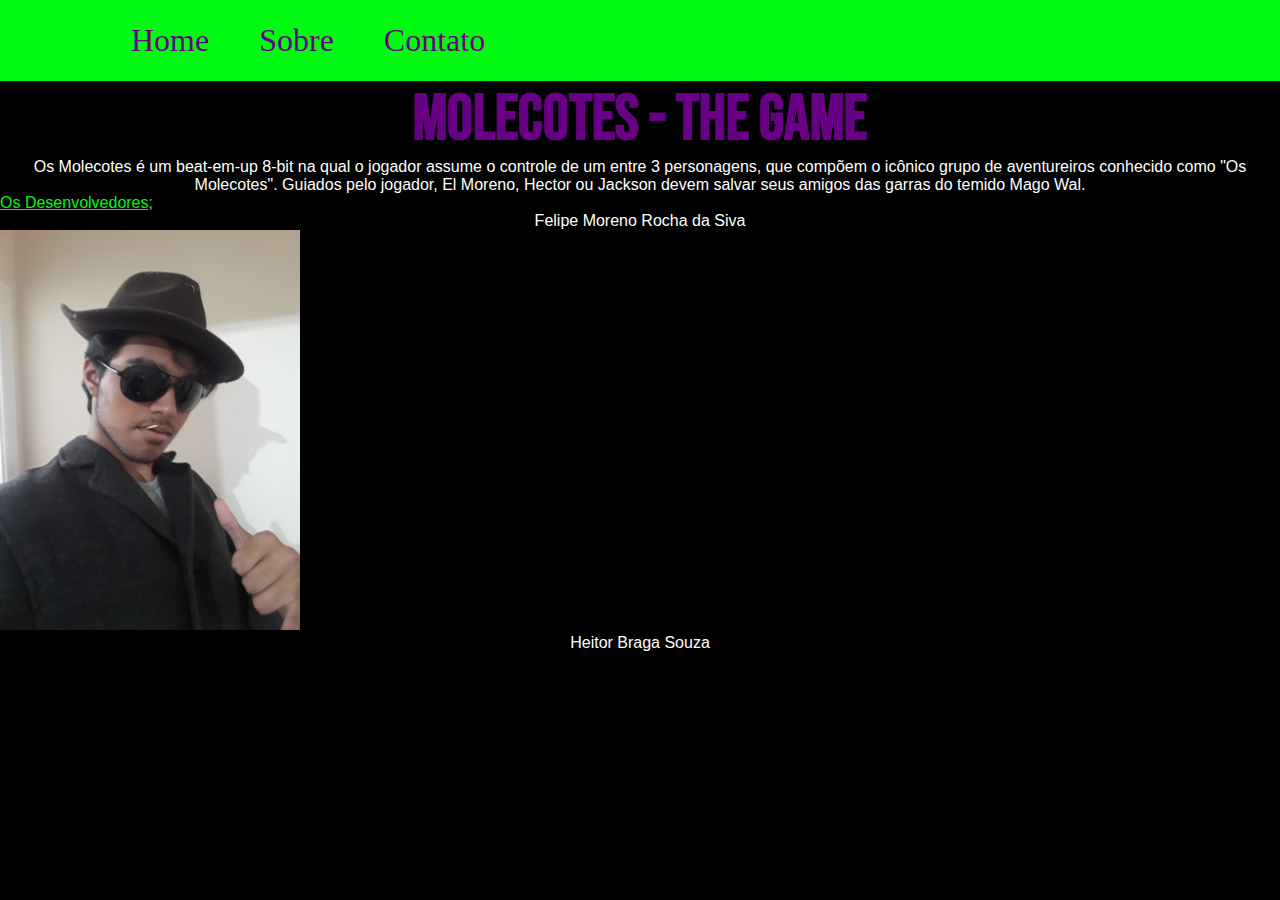
==== index.html @ 23020455 "Add files via upload" ====
<!DOCTYPE html>
<html>
<head>
  <meta charset="utf-8">
  <meta name="viewport" content="width=device-width">
  <title>Os Molecotes - Oficial</title>
  <link href="css/style.css" rel="stylesheet" type="text/css" />
  <link rel="preconnect" href="https://fonts.googleapis.com">
  <link rel="preconnect" href="https://fonts.gstatic.com" crossorigin>
  <link href="https://fonts.googleapis.com/css2?family=Bebas+Neue&display=swap" rel="stylesheet">
</head>

  <body>
    <header  class="cabecalho">
      <nav  class="cabecalho__menu">
        <a class="cabecalho__menu__link" href ="index.html"> Home </a>
        <a class="cabecalho__menu__link" href ="sobre.html"> Sobre </a>
        <a class="cabecalho__menu__link" href ="contato.html"> Contato </a>
    </nav>
    </header>
    <h1>Molecotes - The Game</h1>
    <p >
    Os Molecotes é um beat-em-up 8-bit na qual o jogador assume o controle de um entre 3 personagens, que compõem o icônico grupo de aventureiros conhecido como "Os Molecotes". Guiados pelo jogador, El Moreno, Hector ou Jackson devem salvar seus amigos das garras do temido Mago Wal.
    </p>

    
    
    <a href="">Os Desenvolvedores;</a>

   

    <p>
       Felipe Moreno Rocha da Siva
    </p>

    <img src="img/moreno.jpg" alt="Felipão" width="300" >

    <p>
      Heitor Braga Souza
    </p>

    </body>
    
</html>
---- css/style.css ----
html {
  height: 100%;
  width: 100%;
}


body{
  background-color: #000000;  
  color: #ffffff;
  font-family: Verdana, Geneva, Tahoma, sans-serif;
}

@import url('https://fonts.googleapis.com/css2?family=Open+Sans:wght@300;400;500&display=swap');
:root{
    --fonte-titulo:"Open Sans";
    --fonte-texto:"Open Sans", "sans-serif";
    --cor-titulo:rgb(104, 0, 133);
  --fundo-titulo:rgb(0, 250, 17);
}
*{
    margin: 0;
    padding: 0;
}
body{
    box-sizing: border-box;
    background-color: black;
    color:white;
}
.cabecalho{
    padding: 1.5% 0% 1.5% 10%;
    background-image: linear-gradient(var(--fundo-titulo),#00fa11);
    border: solid;
    border-color: rgb(0, 250, 17);
}
.cabecalho__menu {
    display:flex;
    gap: 50px;
}
.cabecalho__menu__link{
    font-family: var(--fonte-titulo);
    font-size: 2.0rem;
    font-weight: 500;
    color: var(--cor-titulo);
    text-decoration: none;
}


h1{
  text-align: center;
  color: #680085;
  font-family: "Bebas Neue", sans-serif;
  font-size: 400%;
  
}
p{
  text-align: justify;
   text-align: center;
}
a{
  text-decoration: nome;
  color: #00fa11;
  size: 14px
  ;
}
a:hover{
  color:#680085;
  size: 16px;
}

p2{
  text-decoration: nome;
  color: #00fa11;
  size: 14px
  text-align: center
  ;
  }
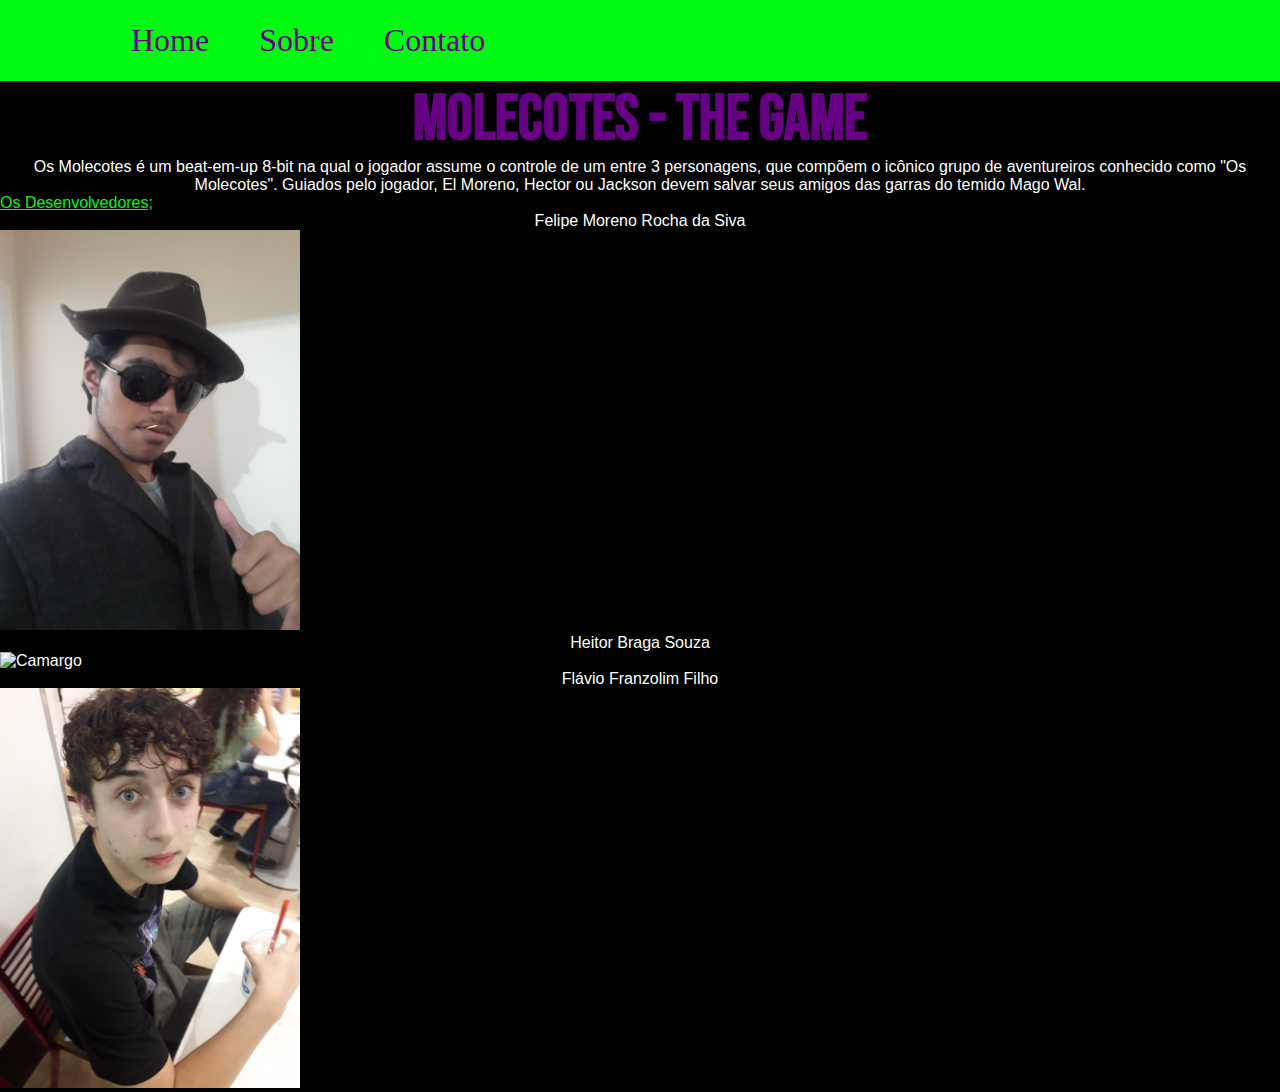
==== commit 955f9431: "Add files via upload" ====
--- a/index.html
+++ b/index.html
@@ -39,6 +39,13 @@
       Heitor Braga Souza
     </p>
 
+    <img src="img/hector.jpg" alt="Camargo" width="300" >
+
+    <p> Flávio Franzolim Filho </p>
+     <img src="img/faf.jpg" alt="Wal" width="300" >
+
+    
+
     </body>
     
 </html>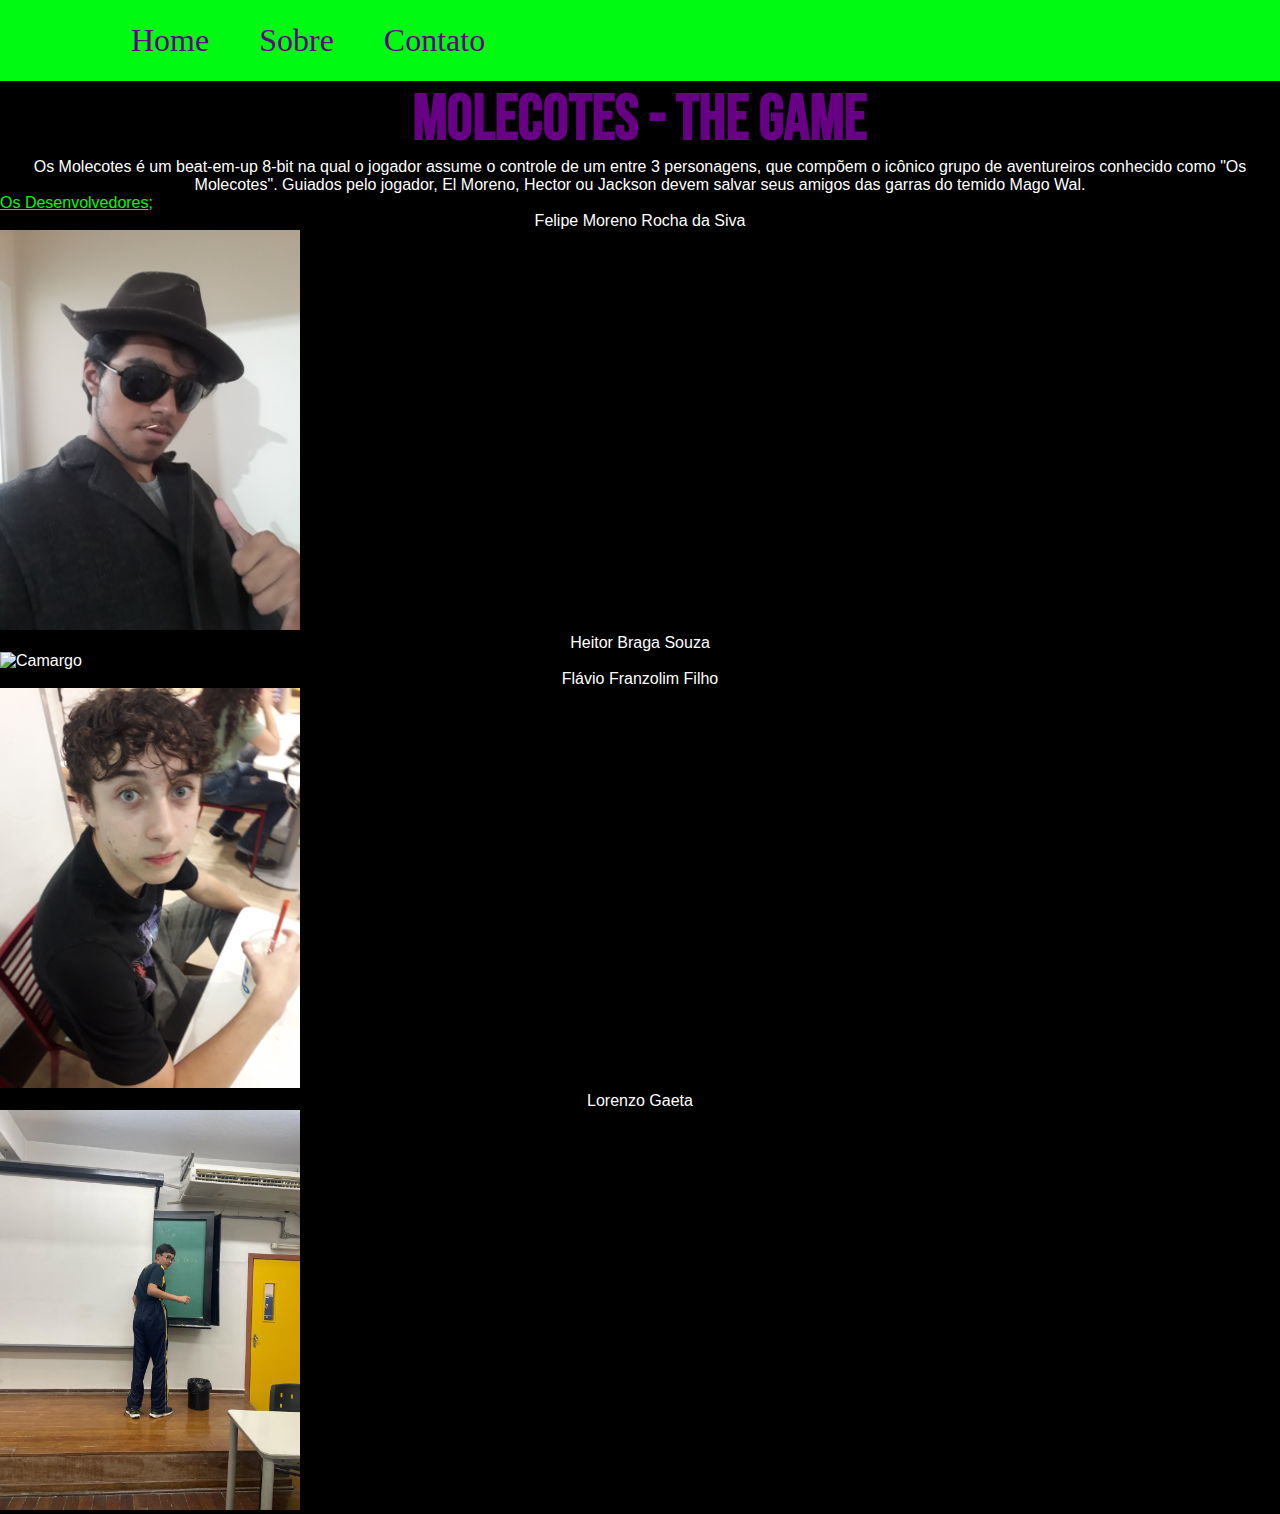
==== commit 467c924b: "Add files via upload" ====
--- a/index.html
+++ b/index.html
@@ -44,6 +44,8 @@
     <p> Flávio Franzolim Filho </p>
      <img src="img/faf.jpg" alt="Wal" width="300" >
 
+    <p> Lorenzo Gaeta </p>
+     <img src="img/fino.jpg" alt="BeiBei" width="300" >
     
 
     </body>
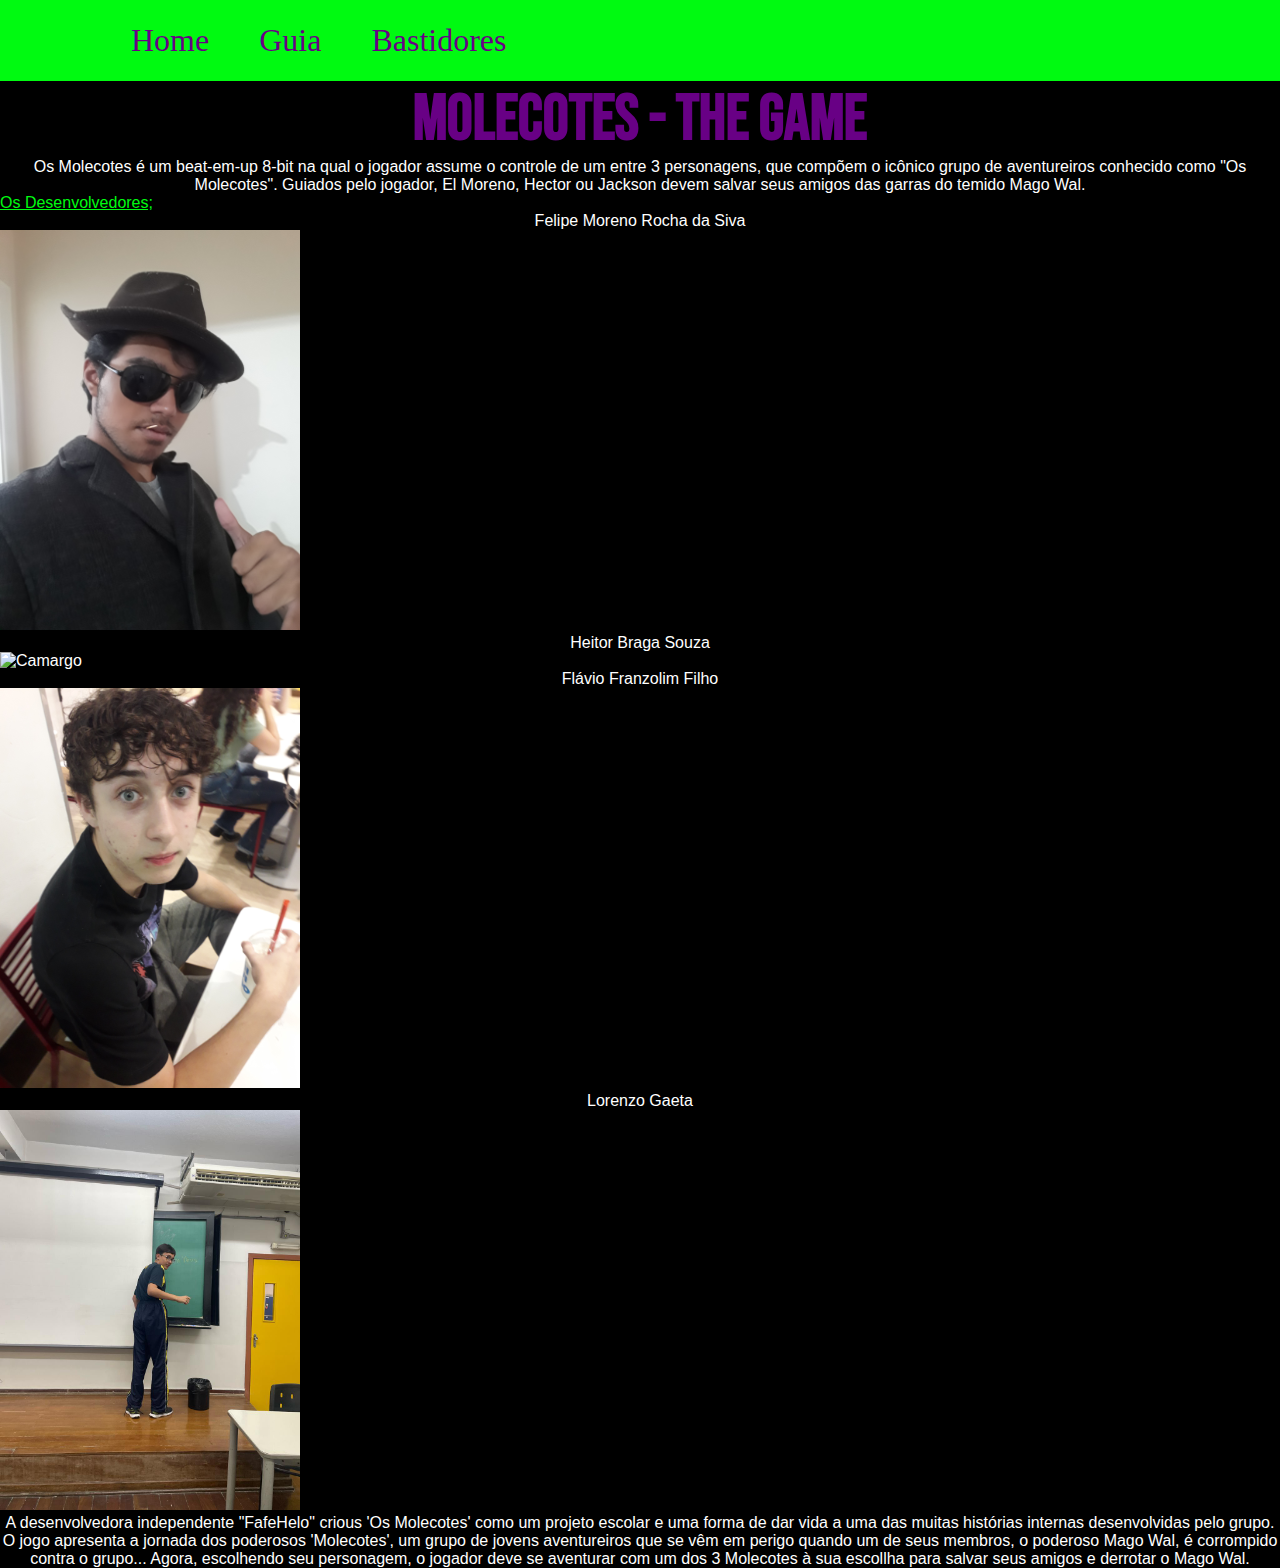
==== commit 740f55c9: "Add files via upload" ====
--- a/index.html
+++ b/index.html
@@ -14,8 +14,8 @@
     <header  class="cabecalho">
       <nav  class="cabecalho__menu">
         <a class="cabecalho__menu__link" href ="index.html"> Home </a>
-        <a class="cabecalho__menu__link" href ="sobre.html"> Sobre </a>
-        <a class="cabecalho__menu__link" href ="contato.html"> Contato </a>
+        <a class="cabecalho__menu__link" href ="sobre.html"> Guia </a>
+        <a class="cabecalho__menu__link" href ="contato.html"> Bastidores </a>
     </nav>
     </header>
     <h1>Molecotes - The Game</h1>
@@ -46,6 +46,10 @@
 
     <p> Lorenzo Gaeta </p>
      <img src="img/fino.jpg" alt="BeiBei" width="300" >
+
+    <p >
+      A desenvolvedora independente "FafeHelo" crious 'Os Molecotes' como um projeto escolar e uma forma de dar vida a uma das muitas histórias internas desenvolvidas pelo grupo. O jogo apresenta a jornada dos poderosos 'Molecotes', um grupo de jovens aventureiros que se vêm em perigo quando um de seus membros, o poderoso Mago Wal, é corrompido contra o grupo... Agora, escolhendo seu personagem, o jogador deve se aventurar com um dos 3 Molecotes à sua escollha para salvar seus amigos e derrotar o Mago Wal.
+      </p>
     
 
     </body>
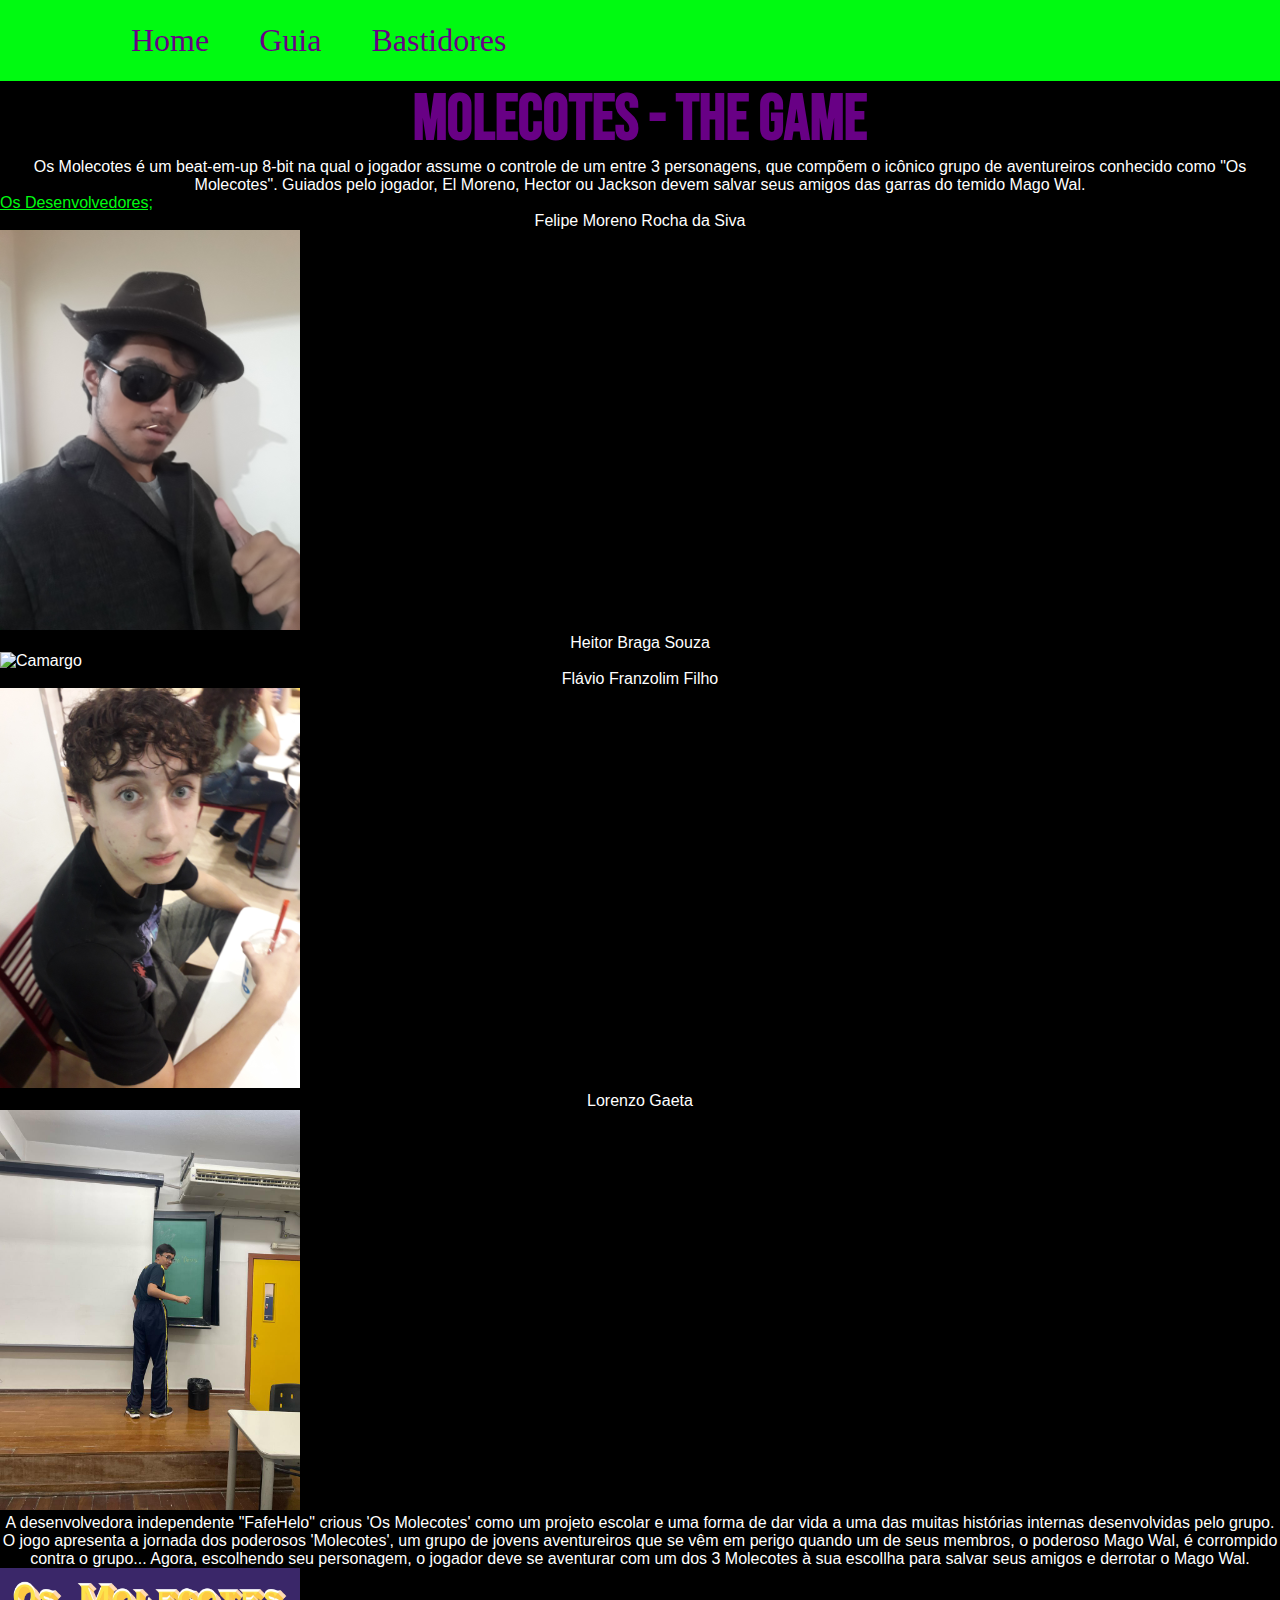
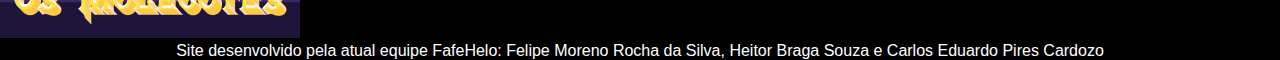
==== commit e050a454: "Add files via upload" ====
--- a/index.html
+++ b/index.html
@@ -50,7 +50,11 @@
     <p >
       A desenvolvedora independente "FafeHelo" crious 'Os Molecotes' como um projeto escolar e uma forma de dar vida a uma das muitas histórias internas desenvolvidas pelo grupo. O jogo apresenta a jornada dos poderosos 'Molecotes', um grupo de jovens aventureiros que se vêm em perigo quando um de seus membros, o poderoso Mago Wal, é corrompido contra o grupo... Agora, escolhendo seu personagem, o jogador deve se aventurar com um dos 3 Molecotes à sua escollha para salvar seus amigos e derrotar o Mago Wal.
       </p>
-    
+     <img src="img/molecotes.jpg" alt="título" width="300" >
+
+    <p> 
+    Site desenvolvido pela atual equipe FafeHelo: Felipe Moreno Rocha da Silva, Heitor Braga Souza e Carlos Eduardo Pires Cardozo
+    </p>
 
     </body>
     
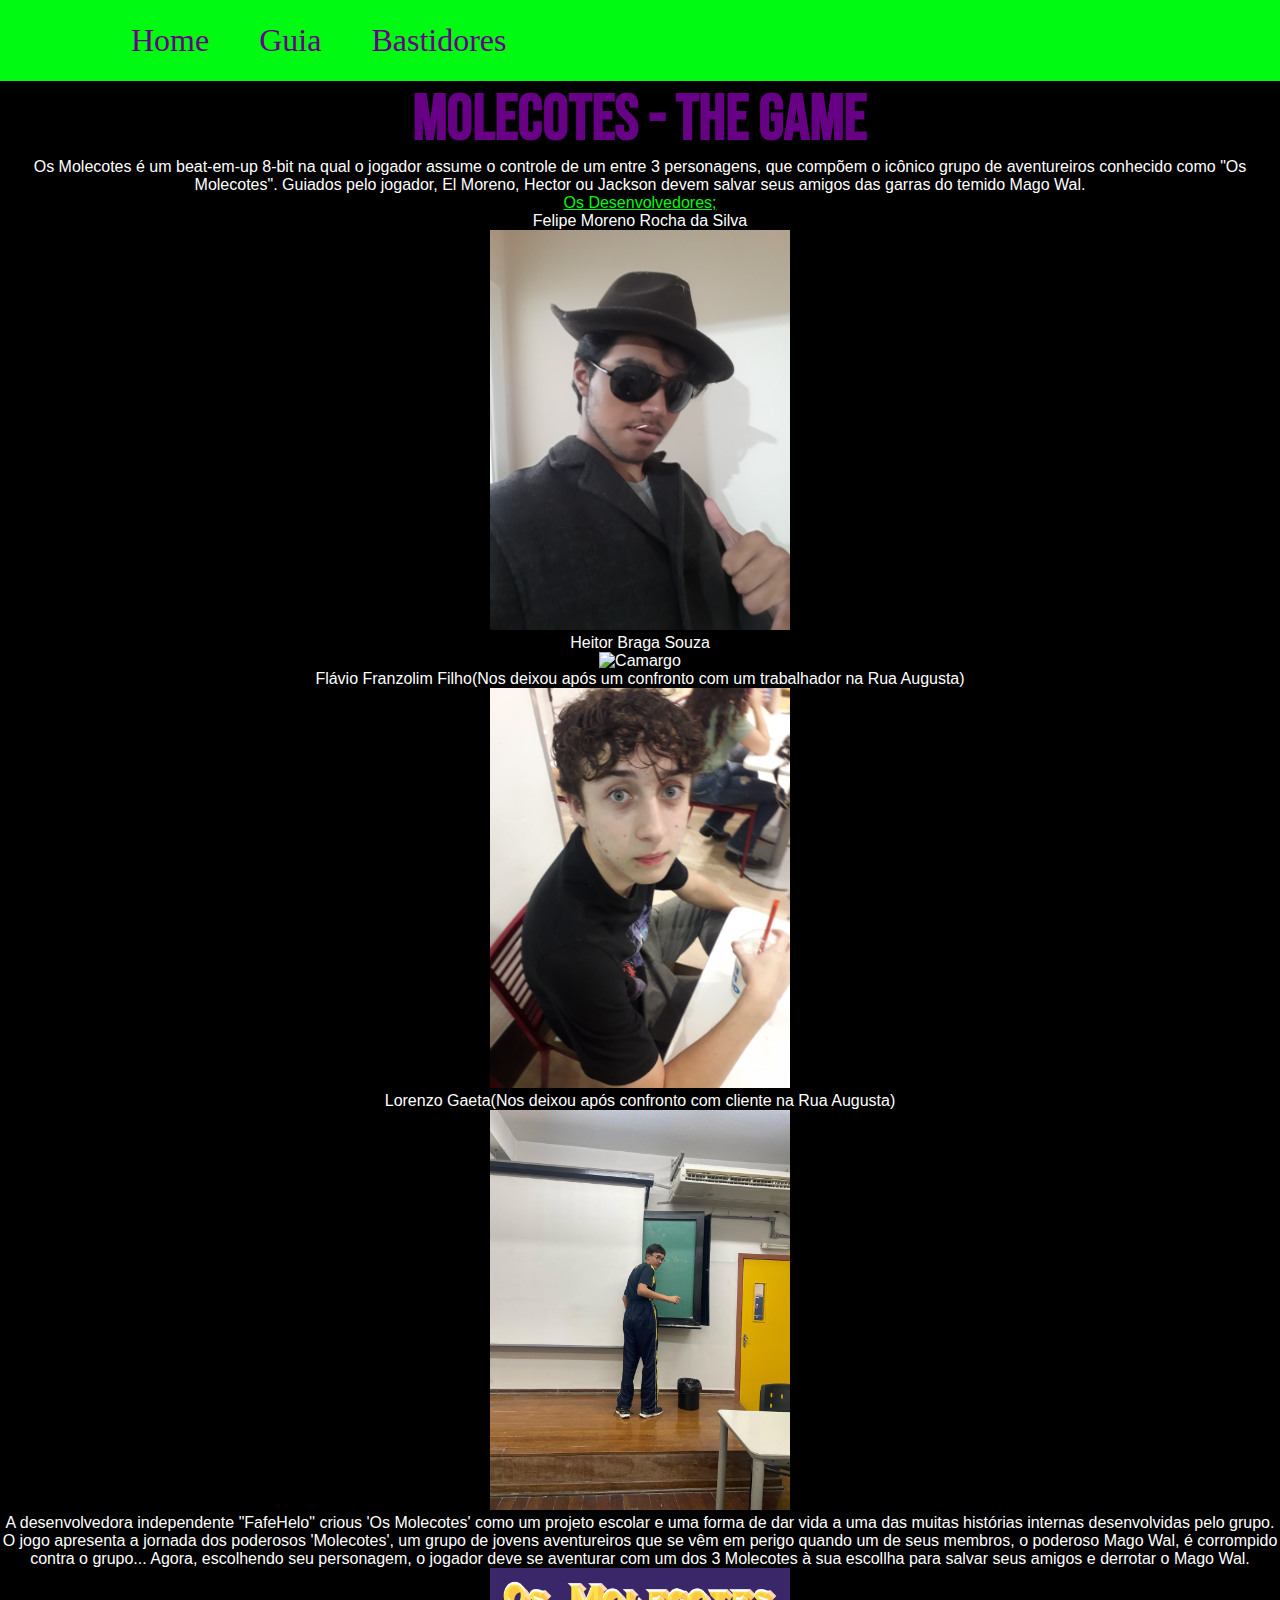
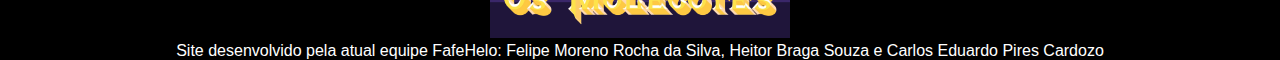
==== commit 88d2b64c: "Add files via upload" ====
--- a/index.html
+++ b/index.html
@@ -24,34 +24,49 @@
     </p>
 
     
-    
+    <p>
     <a href="">Os Desenvolvedores;</a>
-
+     </p>
    
 
     <p>
-       Felipe Moreno Rocha da Siva
+       Felipe Moreno Rocha da Silva
+      </p>
+    
+  <p> 
+    <img src="img/moreno.jpg" alt="Felipão" width="300" >
     </p>
-
-    <img src="img/moreno.jpg" alt="Felipão" width="300" >
+      
+    
 
     <p>
       Heitor Braga Souza
     </p>
 
+    <p>
     <img src="img/hector.jpg" alt="Camargo" width="300" >
+      </p>
+    
+    <p> Flávio Franzolim Filho(Nos deixou após um confronto com um trabalhador na Rua Augusta) </p>
+    
+    <p>
+    <img src="img/faf.jpg" alt="Wal" width="300" >
+    </p>
+    
+    <p> Lorenzo Gaeta(Nos deixou após confronto com cliente na Rua Augusta) </p>
 
-    <p> Flávio Franzolim Filho </p>
-     <img src="img/faf.jpg" alt="Wal" width="300" >
-
-    <p> Lorenzo Gaeta </p>
-     <img src="img/fino.jpg" alt="BeiBei" width="300" >
-
+    <p>
+    <img src="img/fino.jpg" alt="BeiBei" width="300" >
+    </p>
+    
     <p >
       A desenvolvedora independente "FafeHelo" crious 'Os Molecotes' como um projeto escolar e uma forma de dar vida a uma das muitas histórias internas desenvolvidas pelo grupo. O jogo apresenta a jornada dos poderosos 'Molecotes', um grupo de jovens aventureiros que se vêm em perigo quando um de seus membros, o poderoso Mago Wal, é corrompido contra o grupo... Agora, escolhendo seu personagem, o jogador deve se aventurar com um dos 3 Molecotes à sua escollha para salvar seus amigos e derrotar o Mago Wal.
       </p>
+
+    <p>
      <img src="img/molecotes.jpg" alt="título" width="300" >
-
+    </p>
+    
     <p> 
     Site desenvolvido pela atual equipe FafeHelo: Felipe Moreno Rocha da Silva, Heitor Braga Souza e Carlos Eduardo Pires Cardozo
     </p>
